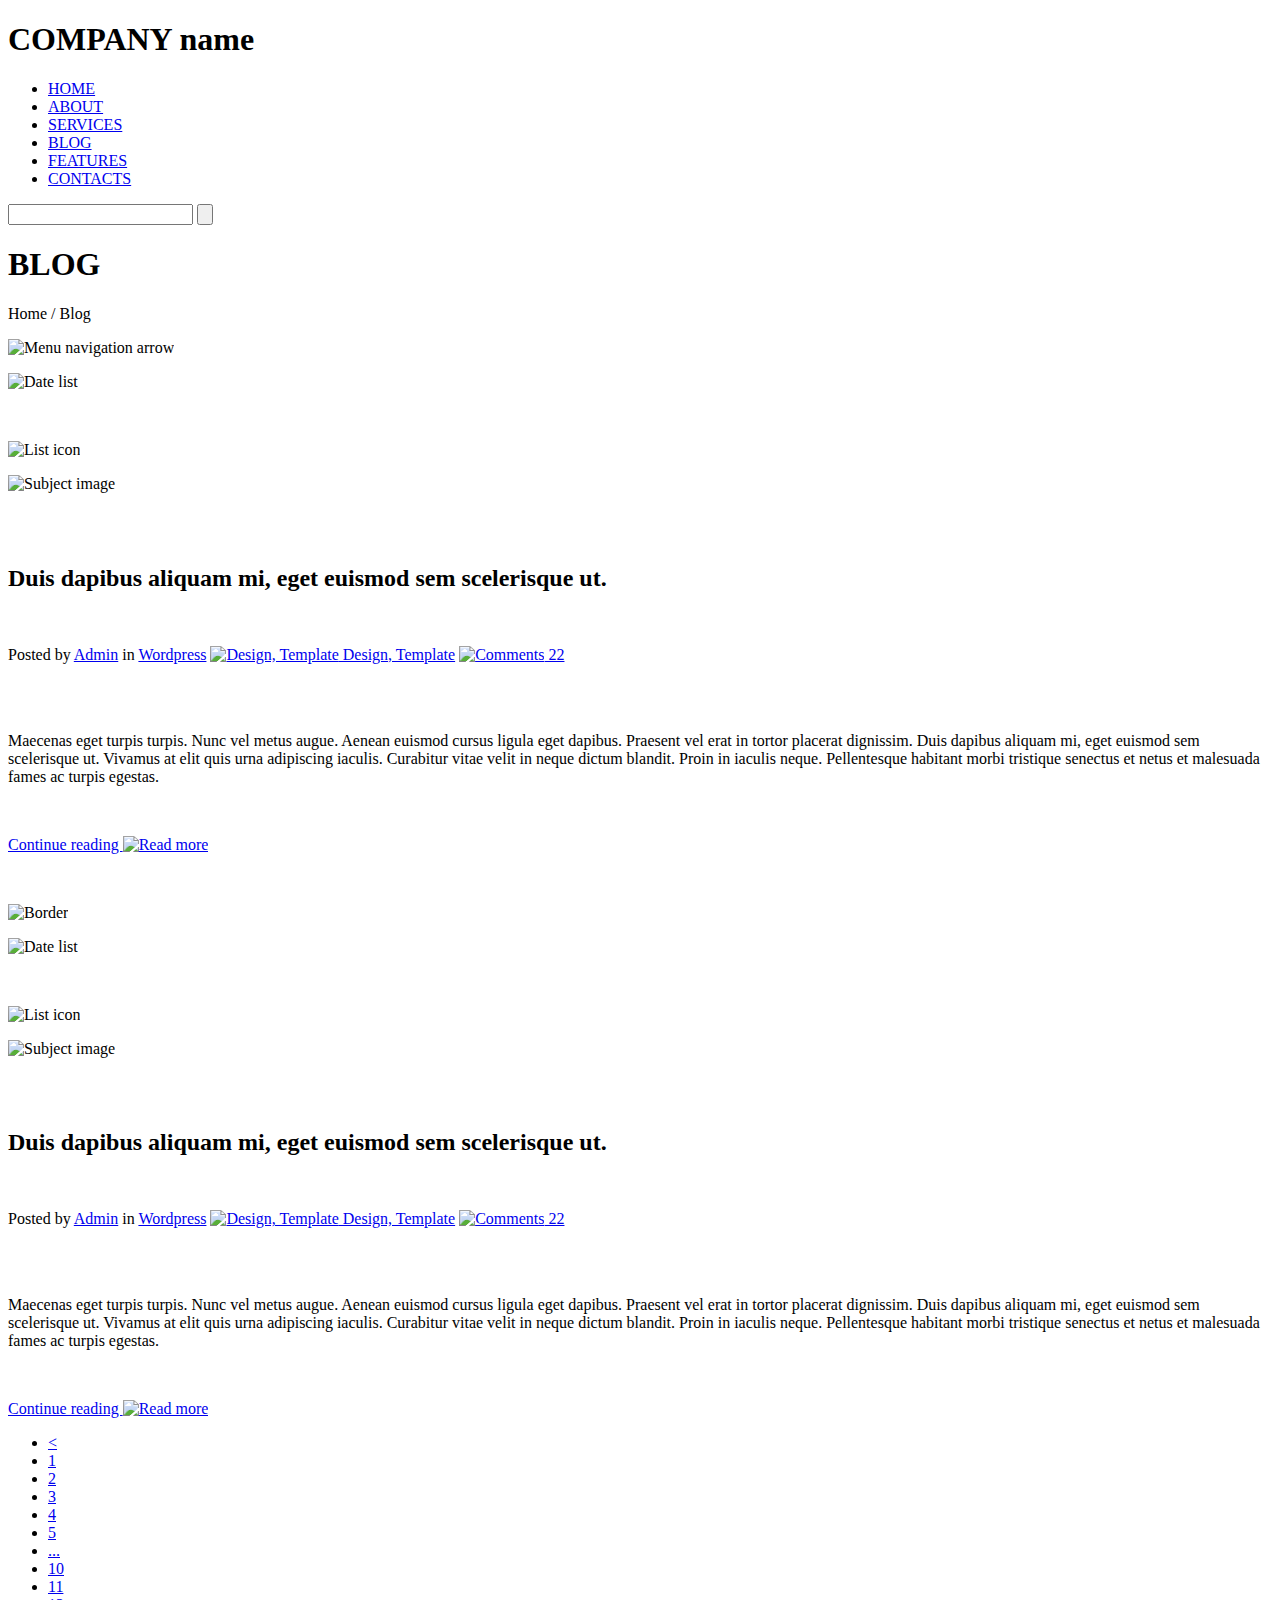
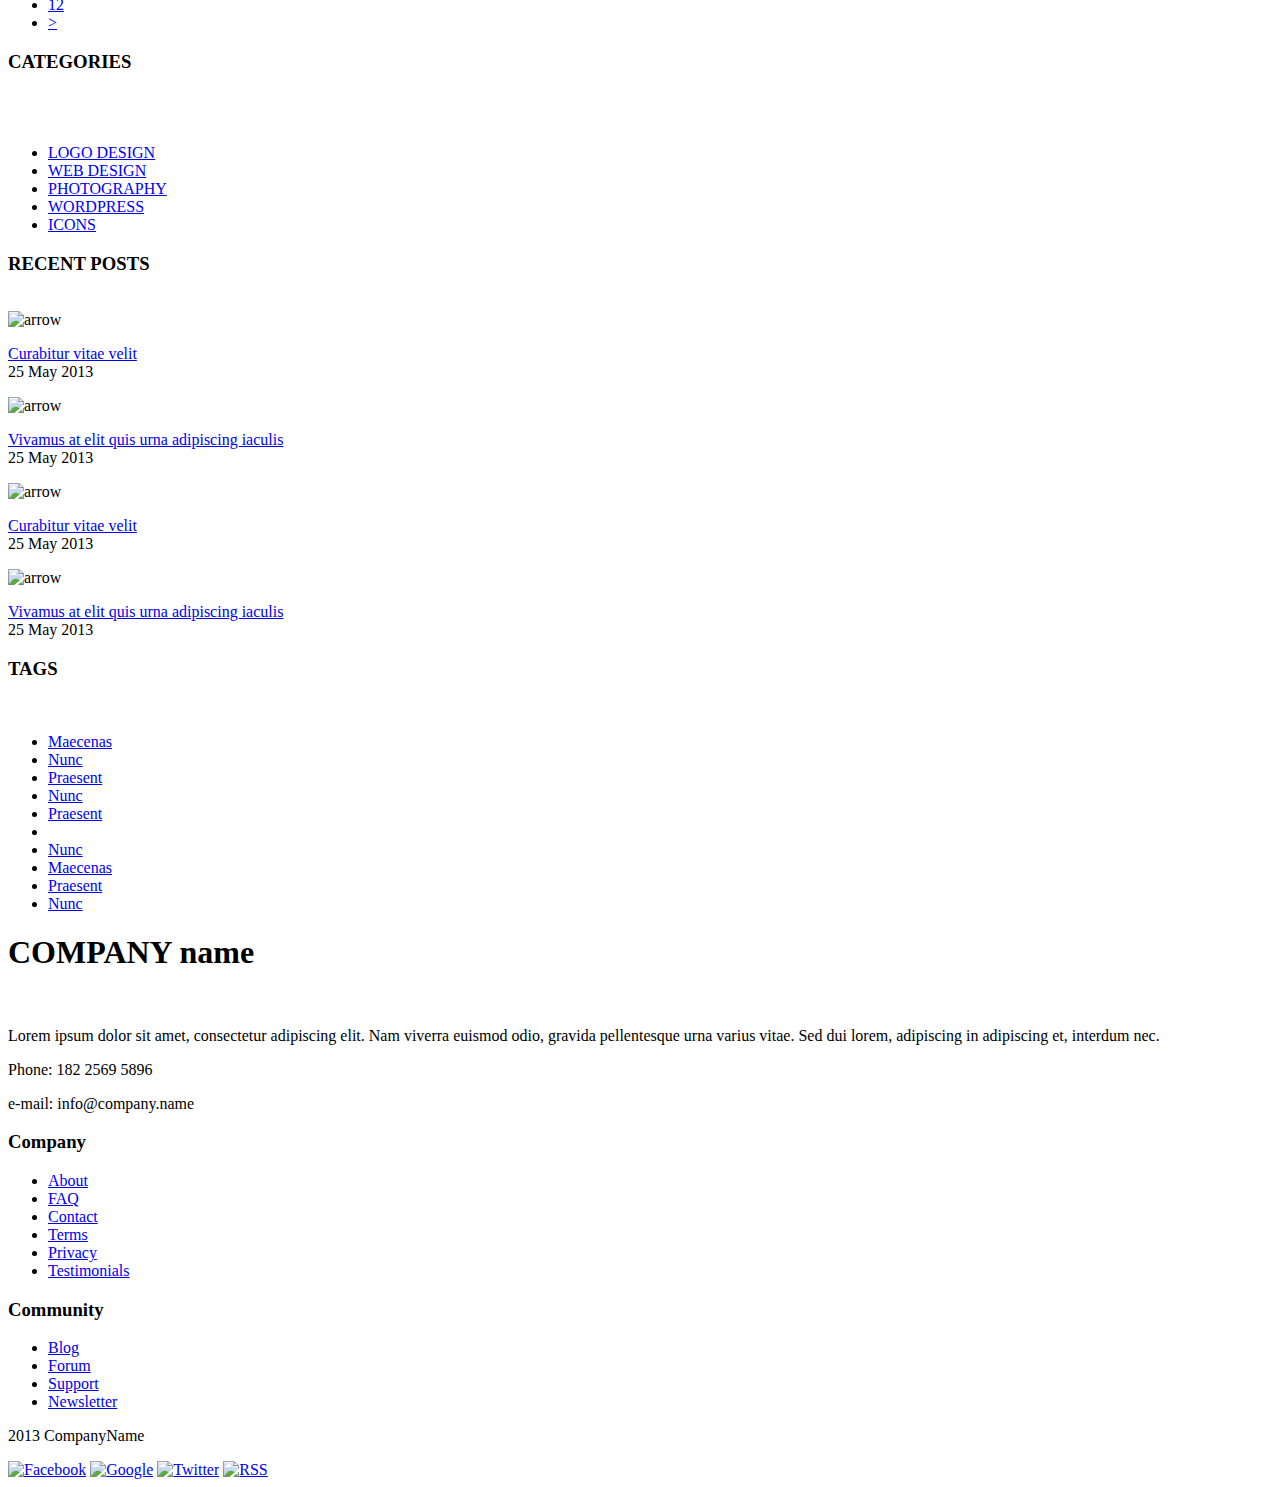
==== template_blog/index.html @ 649bee98 "Update and rename index.html to template_blog/index.html" ====
<!DOCTYPE html>
<html>
	<head>
        <title>Company`s website</title>
	      <meta charset="utf-8" />
        <link rel="stylesheet" href="style.css" />
        <link href='http://fonts.googleapis.com/css?family=Open+Sans:600italic,400,600,700,800' rel='stylesheet' type='text/css'>
		<link rel="shortcut icon" href="img/favicon.ico" type="image/png" />
	</head>
	<body>
		<div id="header_top">
			<div id="menu">
				<div class="logo">
					<h1><span class="cname">COMPANY</span> name</h1>
				</div><!--end logo-->
				<ul>
					<li><a href="#">HOME</a></li>
					<li><a href="#">ABOUT</a></li>
					<li><a href="#">SERVICES</a></li>
					<li><a href="#" id="onclick">BLOG</a></li>
					<li><a href="#">FEATURES</a></li>
					<li><a href="#">CONTACTS</a></li>
				</ul>
				<form id="search">
					<input type="text" class="search_text"></input>
					<input type="submit" value="" class="go"></input>
				</form>
			</div><!--end menu-->
		</div><!--end header_top-->
				
		<div id="header_bot">
			<div id="menu_sec">
				<div class="sec_name">
					<h1>BLOG</h1>
				</div><!--end sec_name-->
				<div class="sec_path">
					<p>Home / Blog</p>
				</div><!--end sec_path-->
			</div><!--end menu_sec-->
		</div><!--end header_bot-->
		
		<div id="wrap">
			<div id="conteiner">
				<div id="blog_arrow">
					<img src="img/nav_arrow.png" alt="Menu navigation arrow"/>
				</div><!--end blog_arrow-->	
				<div id="date_f">
					<p><img src="img/date_26.05.png" alt="Date list"/></p><br />
					<p><img src="img/clipboard.png" alt="List icon"/></p>
				</div><!--end date_f-->
				<div id="content_f">
					<p><img src="img/image26.png" alt="Subject image" title="Subject image"/></p><br /><br />
					<h2><span class="headline">Duis dapibus aliquam mi, eget euismod sem scelerisque ut.</span></h2><br />
					<p>Posted by <a href="#">Admin</a> in <a href="#">Wordpress</a>
					<a href="#"><img class="d_t" src="img/destemp.png" alt="Design, Template"/> Design, Template</a>
					<a href="#"><img class="com" src="img/comment.png" alt="Comments"/> 22</a>
					</p><br /><br />
					<p class="news">
						Maecenas eget turpis turpis. Nunc vel metus augue. Aenean euismod cursus ligula 
						eget dapibus. Praesent vel erat in tortor placerat dignissim. Duis dapibus aliquam mi, 
						eget euismod sem scelerisque ut. Vivamus at elit quis urna adipiscing iaculis. 
						Curabitur vitae velit in neque dictum blandit. Proin in iaculis neque. Pellentesque 
						habitant morbi tristique senectus et netus et malesuada fames ac turpis egestas.
					</p><br />
					<p>
						<a href="#">Continue reading <img class="arrow" src="img/read_arrow.png" alt="Read more"/></a>
					</p><br />
				</div><!--end content_f-->
				<p><img src="img/border.gif" alt="Border" /></p>
				<div id="date_s">
					<p><img src="img/date_22.05.png" alt="Date list"/></p><br />
					<p><img src="img/clipboard.png" alt="List icon"/></p>
				</div><!--end date_s-->
				<div id="content_s">
					<p><img src="img/image22.png" alt="Subject image" title="Subject image"/></p><br /><br />
					<h2><span class="headline">Duis dapibus aliquam mi, eget euismod sem scelerisque ut.</span></h2><br />
					<p>Posted by <a href="#">Admin</a> in <a href="#">Wordpress</a>
					<a href="#"><img class="d_t" src="img/destemp.png" alt="Design, Template"/> Design, Template</a>
					<a href="#"><img class="com" src="img/comment.png" alt="Comments"/> 22</a>
					</p><br /><br />
					<p class="news">
						Maecenas eget turpis turpis. Nunc vel metus augue. Aenean euismod cursus ligula 
						eget dapibus. Praesent vel erat in tortor placerat dignissim. Duis dapibus aliquam mi, 
						eget euismod sem scelerisque ut. Vivamus at elit quis urna adipiscing iaculis. 
						Curabitur vitae velit in neque dictum blandit. Proin in iaculis neque. Pellentesque 
						habitant morbi tristique senectus et netus et malesuada fames ac turpis egestas.
					</p><br />
					<p>
						<a href="#">Continue reading <img class="arrow" src="img/read_arrow.png" alt="Read more"/></a>
					</p>
				</div><!--end content_s-->
				
				<div id="pages">
					<ul>	
						<li><a href="#">&#060;</a></li> 
						<li class="pnumber"><a href="#">1</a>
						<li><a href="#">2</a></li>
						<li><a href="#">3</a></li>
						<li><a href="#">4</a></li>
						<li><a href="#">5</a></li>
						<li><a href="#">...</a></li>
						<li><a href="#">10</a></li>
						<li><a href="#">11</a></li>
						<li><a href="#">12</a></li>
						<li class="number"><a href="#">&#062;</a></li>
					</ul>	
				</div><!--end pages-->
			</div><!--end conteiner-->
			
			<div id="sidebar">
				<div id="sidebar_top">
					<h3><span class="barname">CATEGORIES</span></h3><br /><br />
					<ul id="categories">
						<li><a href="#">LOGO DESIGN</a></li>
						<li><a href="#">WEB DESIGN</a></li>
						<li><a href="#">PHOTOGRAPHY</a></li>
						<li><a href="#">WORDPRESS</a></li>
						<li><a href="#">ICONS</a></li>
					</ul>
				</div><!--end sidebar_top-->
				<div id="sidebar_btm">
					<h3><span class="barname">RECENT POSTS</span></h3><br />
					<img src="img/resposts_arrow.png" alt="arrow"/>
					<p><span class="posts"><a href="#">Curabitur vitae velit</a><br />
					25 May 2013</span></p>
					<img src="img/resposts_arrow.png" alt="arrow"/>
					<p><a href="#">Vivamus at elit quis urna adipiscing iaculis</a><br />
					25 May 2013</p>
					<img src="img/resposts_arrow.png" alt="arrow"/>
					<p><a href="#"> Curabitur vitae velit</a><br />
					25 May 2013</p>
					<img src="img/resposts_arrow.png" alt="arrow"/>
					<p><a href="#"> Vivamus at elit quis urna adipiscing iaculis</a><br />
					25 May 2013</p>
				</div><!--end sidebar_btm-->
				<div id="tags">
					<h3><span class="barname">TAGS</span></h3><br />
					<ul>
						<li><a href="#">Maecenas</a></li>
						<li><a href="#">Nunc</a></li>
						<li><a href="#">Praesent</a></li>
						<li><a href="#">Nunc</a></li>
						<li><a href="#">Praesent</a><li>
						<li><a href="#">Nunc</a></li>
						<li><a href="#">Maecenas</a></li>
						<li><a href="#">Praesent</a></li>
						<li><a href="#">Nunc</a></li>
					</ul>
				</div><!--end tags-->
			</div><!--end sidebar-->
		</div><!--end wrap-->
		
		<div class="clear">
		</div><!--end clear-->
		
		<div id="footer_top">
			<div id="ftfrtop">
				<div id="ftcontent">
					<h1><span class="cname">COMPANY</span> <span id="name">name</span></h1><br />
					<p>Lorem ipsum dolor sit amet, consectetur adipiscing elit. Nam viverra euismod odio, gravida pellentesque 
					urna varius vitae. Sed dui lorem, adipiscing in adipiscing et, interdum nec.</p>
					<p>Phone: <span id="number">182 2569 5896</span></p>
					<p>e-mail: <span id="mail">info@company.name</span></p>
				</div><!--ftcontent-->
				<div class="ft_content">
					<h3><span class="mname">Company</span></h3>
					<ul>
						<li><a href="#">About</a></li>
						<li><a href="#">FAQ</a></li>
						<li><a href="#">Contact</a></li>
						<li><a href="#">Terms</a></li>
						<li><a href="#">Privacy</a></li>
						<li><a href="#">Testimonials</a></li>
					</ul>
				</div><!--end ft_content-->
				<div class="ft_content">
					<h3><span class="mname">Community</span></h3>
					<ul>
						<li><a href="#">Blog</a></li>
						<li><a href="#">Forum</a></li>
						<li><a href="#">Support</a></li>
						<li><a href="#">Newsletter</a></li>
					</ul>
				</div><!--end ft_content-->
			</div><!--end ftfrtop-->
		</div><!--end footer_top-->
			
		<div id="footer_bottom">
			<div id="ftfrbot">	
				<p>2013 CompanyName</p>
				<a href="#"><img src="img/faсebook_button.png" alt="Faсebook"/></a>
				<a href="#"><img src="img/google_button.png" alt="Google"/></a>
				<a href="#"><img src="img/twitter_button.png" alt="Twitter"/></a>
				<a href="#"><img src="img/rss_button.png" alt="RSS"/></a>
			</div><!--end ftfrbot-->
		</div><!--end footer_bottom-->
	</body>
</html>
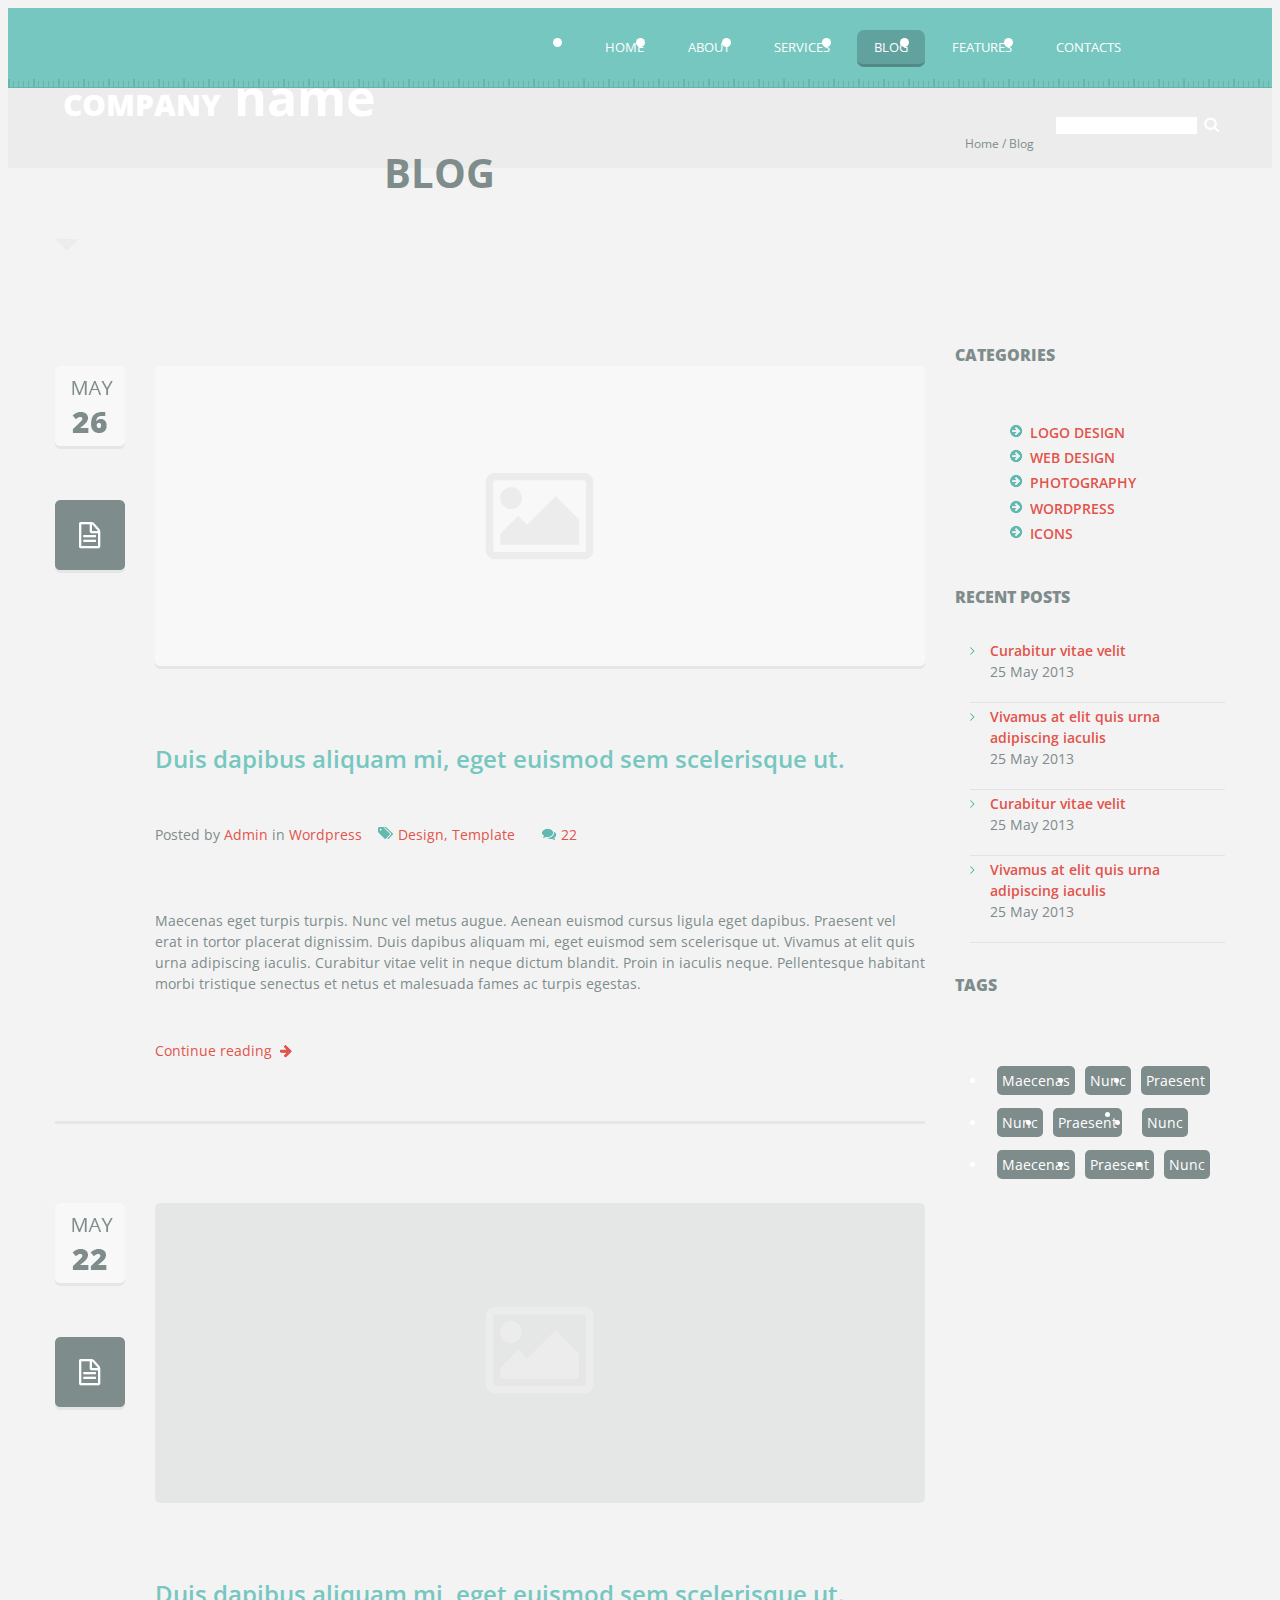
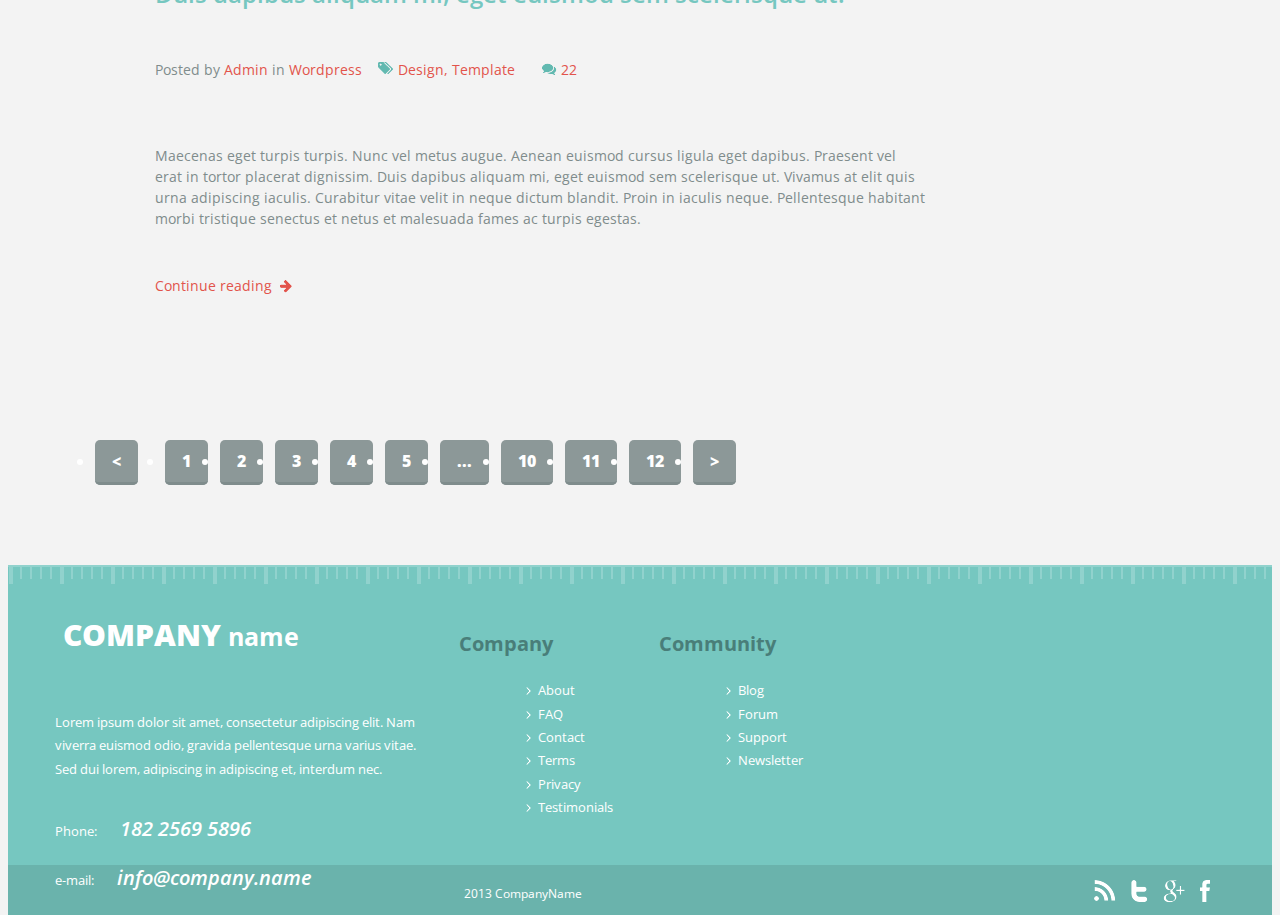
==== commit ce5b24df: "template_blog update" ====
--- a/template_blog/index.html
+++ b/template_blog/index.html
@@ -2,7 +2,7 @@
 <html>
 	<head>
         <title>Company`s website</title>
-	      <meta charset="utf-8" />
+		<meta charset="utf-8" />
         <link rel="stylesheet" href="style.css" />
         <link href='http://fonts.googleapis.com/css?family=Open+Sans:600italic,400,600,700,800' rel='stylesheet' type='text/css'>
 		<link rel="shortcut icon" href="img/favicon.ico" type="image/png" />
@@ -195,4 +195,4 @@
 			</div><!--end ftfrbot-->
 		</div><!--end footer_bottom-->
 	</body>
-</html>
+</html>--- a/template_blog/style.css
+++ b/template_blog/style.css
@@ -0,0 +1,428 @@
+@import url("../reset.css"); 
+
+/*General Styles*/
+html {
+	height: 100%;	
+}
+
+body {
+	background: #f3f3f3;
+	font-family: 'Open Sans', sans-serif;
+	font-size: 14px;
+	color: #7f8c8c;
+	min-height: 100%;
+}
+
+a {
+	color: #e2534b;
+	text-decoration: none;
+	outline: none;
+}
+
+a:hover {
+	text-decoration: none;
+	outline: none;
+	color: #7f8c8c;
+}
+
+blockquote {
+	font-style: italic;
+}
+
+#wrap {
+	width: 1170px;
+	margin: 0 auto;
+}
+
+.clear {
+	clear: both;
+}
+
+#footer_top {
+	width: 100%;
+	height: 300px;
+	background-image: url(img/hfooter_bg.gif);
+	color: #ffffff;
+}
+
+#ftfrtop {
+	width: 1170px;
+	margin: 0 auto;
+}
+
+#footer_bottom {
+	width: 100%;
+	height: 50px;
+	background-image: url(img/bfooter_bg.gif);
+}
+
+/*Header*/
+#header_top {
+	width: 100%;
+	height: 80px;
+	background-image: url(img/menu_bg.gif);
+}
+
+#menu {
+	width: 1170px;
+	height: 80px;
+	color: #ffffff;
+	font-size: 25px;
+	margin: 0 auto;
+}
+
+/*Menu navigation*/
+#menu ul {
+	float: left;
+	margin: 12px 0 23px 162px;
+}
+
+#menu ul li {
+	float: left;
+	padding-left: 10px;
+}
+
+#menu ul li a {
+	color: #ffffff;
+	font-size: 13px;
+	padding: 8px 17px;
+	border-radius: 7px;
+}
+
+#menu ul li a:hover {
+	text-decoration: none;
+	background: #62a29e;
+	border-bottom: 3px solid #528b86; 
+}
+
+#menu ul li a:visited { 
+	text-decoration: none;
+	
+}
+
+#onclick {
+	padding: 8px 17px;
+	border-radius: 7px;
+	background: #62a29e;
+	border-bottom: 3px solid #528b86; 
+}
+
+#menu img {
+	float: right;
+	margin: 31px 0 0 0;
+}
+
+#search {
+	float: right;
+	width: 191px;
+	height: 35px;
+	margin: 15px 0 0 0;
+}
+
+.search_text {
+	width: 137px;
+	outline: none;
+	margin: 10px 0 0 22px;
+	border: none;
+}
+
+.go {
+	width: 15px;
+	height: 18px;
+	margin: 12px 0 0 0;
+	outline: none;
+	border: none;
+	background: url(img/search.png) no-repeat;
+}
+
+.logo {
+	overflow: hidden;
+	float: left;
+	margin: 10px 0 0 0;
+}
+
+.cname {
+	font-weight: 800;
+	font-size: 30px;
+	padding-left: 8px;
+}
+
+
+
+/*header_bot*/
+#header_bot {
+	width: 100%;
+	height: 80px;
+	background-image: url(img/headline_bg.gif);
+}
+
+#menu_sec {
+	width: 1170px;
+	height: 80px;
+	color: #7f8c8c;
+	font-size: 12px;
+	margin: 0 auto;
+}
+
+.sec_name {
+	width: 63px;
+	float: left;
+	font-size: 20px;
+	font-weight: 600;
+	padding: 22px 0 0 8px;
+}
+
+.sec_name h1 {
+	color: #7f8c8c;
+}
+
+.sec_path {
+	float: right;
+	margin: 35px 0 0 0;
+}
+
+/*Conteiner*/
+#conteiner {
+	width: 870px;
+	float: left;
+}
+
+#date_f {
+	width: 70px;
+	margin: 97px 30px 16px 0; 
+	float: left;
+}
+
+#content_f {
+	width: 770px;
+	margin: 97px 0 16px 0; 
+	float: left;
+}
+
+.d_t {
+	margin-left: 12px;
+}
+
+.com {
+	margin-left: 23px;
+}
+
+#date_s {
+	width: 70px;
+	margin: 47px 30px 16px 0; 
+	float: left;
+}
+
+#content_s {
+	width: 770px;
+	margin: 47px 0 16px 0; 
+	float: left;
+}
+
+.arrow {
+	margin: 0 0 -2px 4px; 
+}
+
+.headline {
+	font-weight: 600;
+	font-size: 24px;
+	color: #76c7c0;
+}
+
+p.news {
+	line-height: 1.5;
+}
+
+#pages {
+	margin: 106px 0 89px 0;
+	float: left;
+	font-weight: 800;
+	font-size: 16px;
+}
+
+#pages ul li {
+	float: left;
+	padding-right: 12px; 
+}
+
+#pages ul li a {
+	text-decoration: none;
+	color: #fff;
+	background: #8c9898;
+	padding: 10px 17px 10px 17px;
+	border-radius: 5px;
+	border-bottom: 3px solid #7f8c8c;
+}
+
+#pages ul li a:hover {
+	text-decoration: none;
+	background: #e5655d;
+	border-bottom: 3px solid #e2534b;
+}
+
+.pnumber {
+	margin-left: 15px;
+}
+
+
+
+/*Sidebar*/
+#sidebar {
+	width: 270px;
+	float: left;
+	margin: 0 0 0 30px;
+}
+
+#sidebar_top {
+	margin: 108px 0 0 0;
+}
+
+.barname {
+	font-size: 16px;
+	font-weight: 800;
+}
+
+#categories {
+	list-style-image: url(img/sidebar_arrow.png); /* Путь к изображению маркера */
+	line-height: 2;
+	font-weight: 600;
+	margin: 0 0 0 35px; 
+}
+
+
+#sidebar_btm {
+	margin: 40px 0 0 0;
+}
+
+#sidebar_btm h3 {
+	margin-bottom: 20px;
+}
+
+#sidebar_btm  a {
+	font-weight: 600;
+	line-height: 1.5;
+}
+
+#sidebar_btm  img {
+	float: left;
+	margin: 0 10px 0 15px;
+}
+
+#sidebar_btm  p {
+	
+	padding: 0 0 20px 20px;
+	line-height: 1.5;
+	margin: -7px 0 10px 15px;
+	border-bottom: 1px solid #e3e3e3;
+}
+
+
+
+#tags {
+	margin: 26px 0 0 0;
+	line-height: 2;
+}
+
+#tags ul {
+	margin-left: -8px;
+}
+
+#tags ul li {
+	float: left;
+	padding-left: 10px;
+}
+
+#tags ul li a {
+	text-decoration: none;
+	color: #fff;
+	background: #7f8c8c;
+	padding: 5px;
+	border-radius: 5px;
+	line-height: 3;
+}
+
+#tags ul li a:hover {
+	text-decoration: none;
+	background: #e2534b; 
+}
+
+
+
+/*FOOTER*/
+#footer_top  p, h1, ul li  {
+	color: #ffffff;
+	line-height: 1.8;
+}
+
+#footer_top ul li a:hover {    
+	text-decoration: none;
+	color: #7f8c8c;
+}
+
+#name {
+	font-size: 25px;
+}
+
+#ftcontent {
+	width: 362px;
+	margin: 26px 34px 0 0;
+	font-size: 13px;
+	float: left;
+}
+
+.ft_content {
+	width: 170px;
+	margin: 50px 30px 0 0;
+	font-size: 13px;
+	float: left;
+}
+
+.ft_content ul {
+	list-style-image: url(img/footer_arrow.png); /* Путь к изображению маркера */
+	margin: 22px 0 0 47px; 
+}
+
+.ft_content ul li a {
+	color: #fff;
+}
+
+.mname {
+	font-weight: 700;
+	font-size: 20px;
+	color: #497e79;
+	padding-left: 8px;
+}
+
+#number {
+	font-weight: 600;
+	font-style: italic;
+	font-size: 20px;
+	display: inline-block;
+	margin: 17px 0 0 20px; 
+}
+
+#mail {
+	font-weight: 600;
+	font-style: italic;
+	font-size: 20px;
+	display: inline-block;
+	margin: 0 0 0 20px; 
+}
+
+#ftfrbot {
+	width: 1170px;
+	margin: 0 auto;
+}
+
+#ftfrbot p {
+	float: left;
+	margin: 20px 0 0 13px;
+	font-size: 12px;
+	color: #ffffff;
+}
+
+#ftfrbot a img {
+	float: right;
+	margin: 15px 15px 0 0;
+}
+
